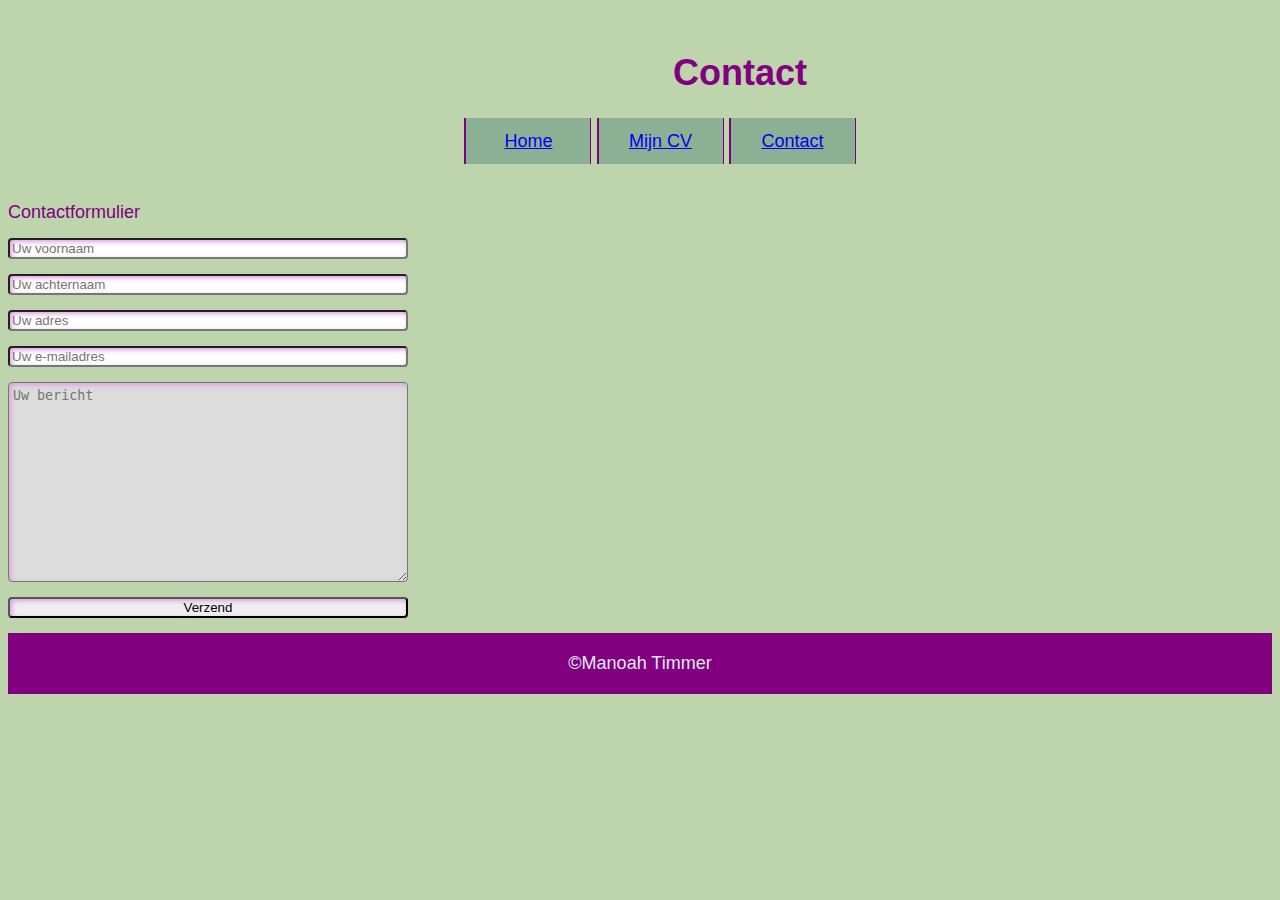
==== contact.html @ 7b3ad4b1 "Add files via upload" ====
<!DOCTYPE html>
<html>
    <head>
        <title>Mijn formulier</title>
        <meta charset="UTF-8">
        <meta name="viewport" content="width=device-width, initial-scale=1.0">
        <link rel="stylesheet" type="text/css" href="style.css">
    </head>
    <body>
        <Header>
            <h1>Contact</h1>
            <ul>
                <li><a href="index.html">Home</a> </li>
                <li><a href="mijncv.html">Mijn CV</a></li>
                <li><a href="contact.html">Contact</a></li>
            </ul>
           </Header> 
        <form> Contactformulier
            <input type="text" placeholder="Uw voornaam" />
            <input type="text" placeholder="Uw achternaam" />
            <input type="text" placeholder="Uw adres" />
            <input type="email" placeholder="Uw e-mailadres" />
            <textarea placeholder="Uw bericht"></textarea>
            <button>Verzend</button>
        </form>
        <footer>©Manoah Timmer</footer>
    </body>
</html>
---- style.css ----
body{
        font-family: Verdana, sans-serif;
        font-size: 18px;
        color: purple;
        background-color:#bdd4ad;
        } 
        header {
        background-color:#bdd4ad;
            color: purple;
            text-align: center;
            padding: 20px 0;
        }
        footer {
            background-color: purple;
            color: lavender;
            text-align: center;
            padding: 20px;
        }
        input[type="text"], input[type="email"], textarea, select, button{
        display: block;
        margin: 15px 0px;
        width: 400px;
        box-sizing: border-box;
        border-radius: 4px;
        box-shadow: inset 2px 2px 5px plum;
        }
        textarea{
        height: 200px;
        background-color: gainsboro;
        padding: 5px 4px;
        }
        button:active{
        background-color: purple;
        color: gainsboro;
        border-radius: 8px;
        box-shadow: inset 2px 2px 5px plum;
        }

        li{
        display:inline-block;
        height: 22px;
        width: 100px;
        padding: 12px;
        text-align: center;
        color: white;
        border-left: 2px solid purple;
        border-right: 1px solid purple;
        background-color: #8cb094;
        align-content: center;
        }
        li:hover{
        background-color: purple;
        border-style: none;
        }
        
        h1{
        margin-left: 200px;
        }
        table {
            width: 80%;
            margin: 20px auto;
            border-collapse: collapse;
        }
        td {
            width: 25%;
            height: 100px;
            text-align: center;
            vertical-align: middle;
            color: plum;
            font-weight: bold;
        }
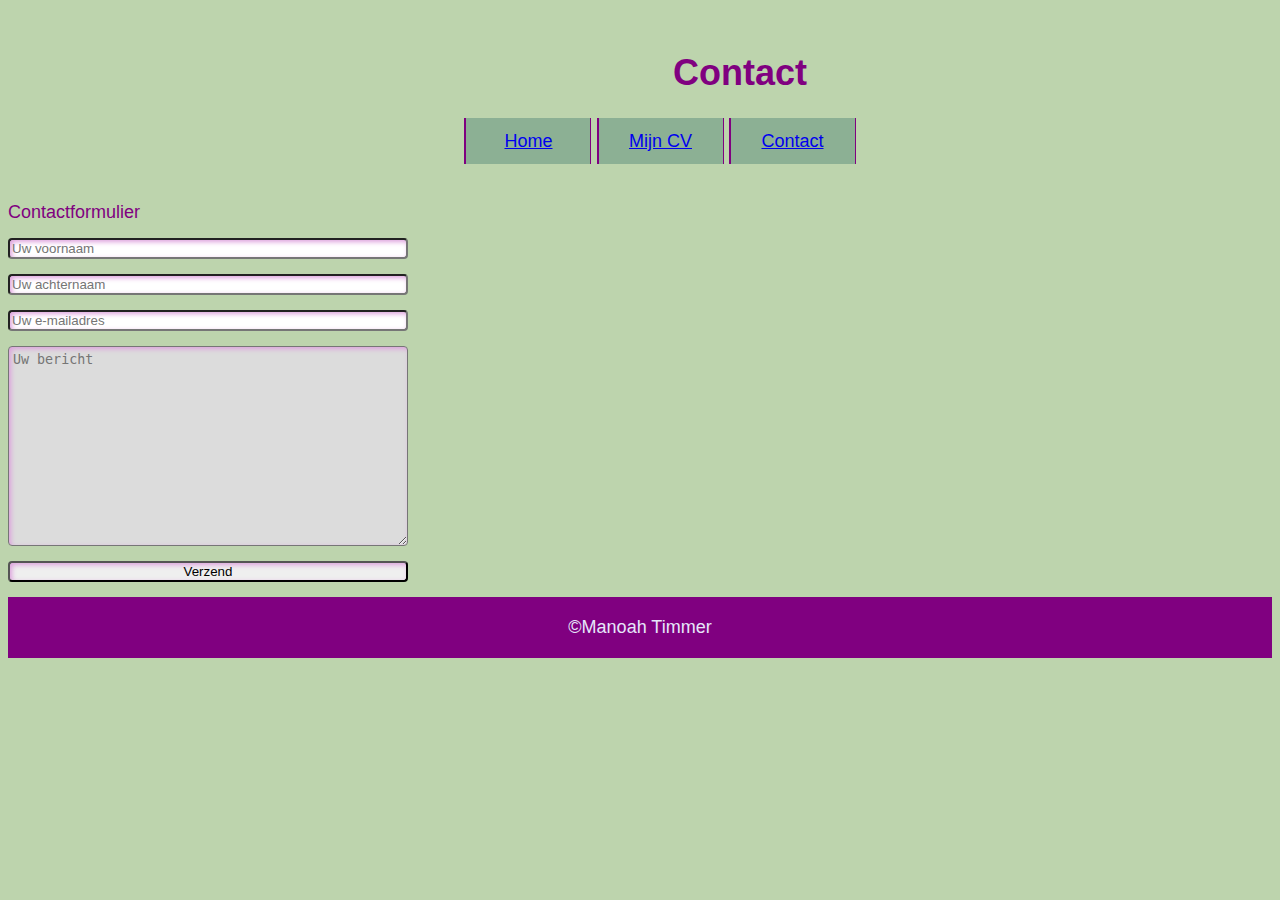
==== commit 009dc9f5: "Update contact.html" ====
--- a/contact.html
+++ b/contact.html
@@ -18,11 +18,10 @@
         <form> Contactformulier
             <input type="text" placeholder="Uw voornaam" />
             <input type="text" placeholder="Uw achternaam" />
-            <input type="text" placeholder="Uw adres" />
             <input type="email" placeholder="Uw e-mailadres" />
             <textarea placeholder="Uw bericht"></textarea>
             <button>Verzend</button>
         </form>
         <footer>©Manoah Timmer</footer>
     </body>
-</html>+</html>
